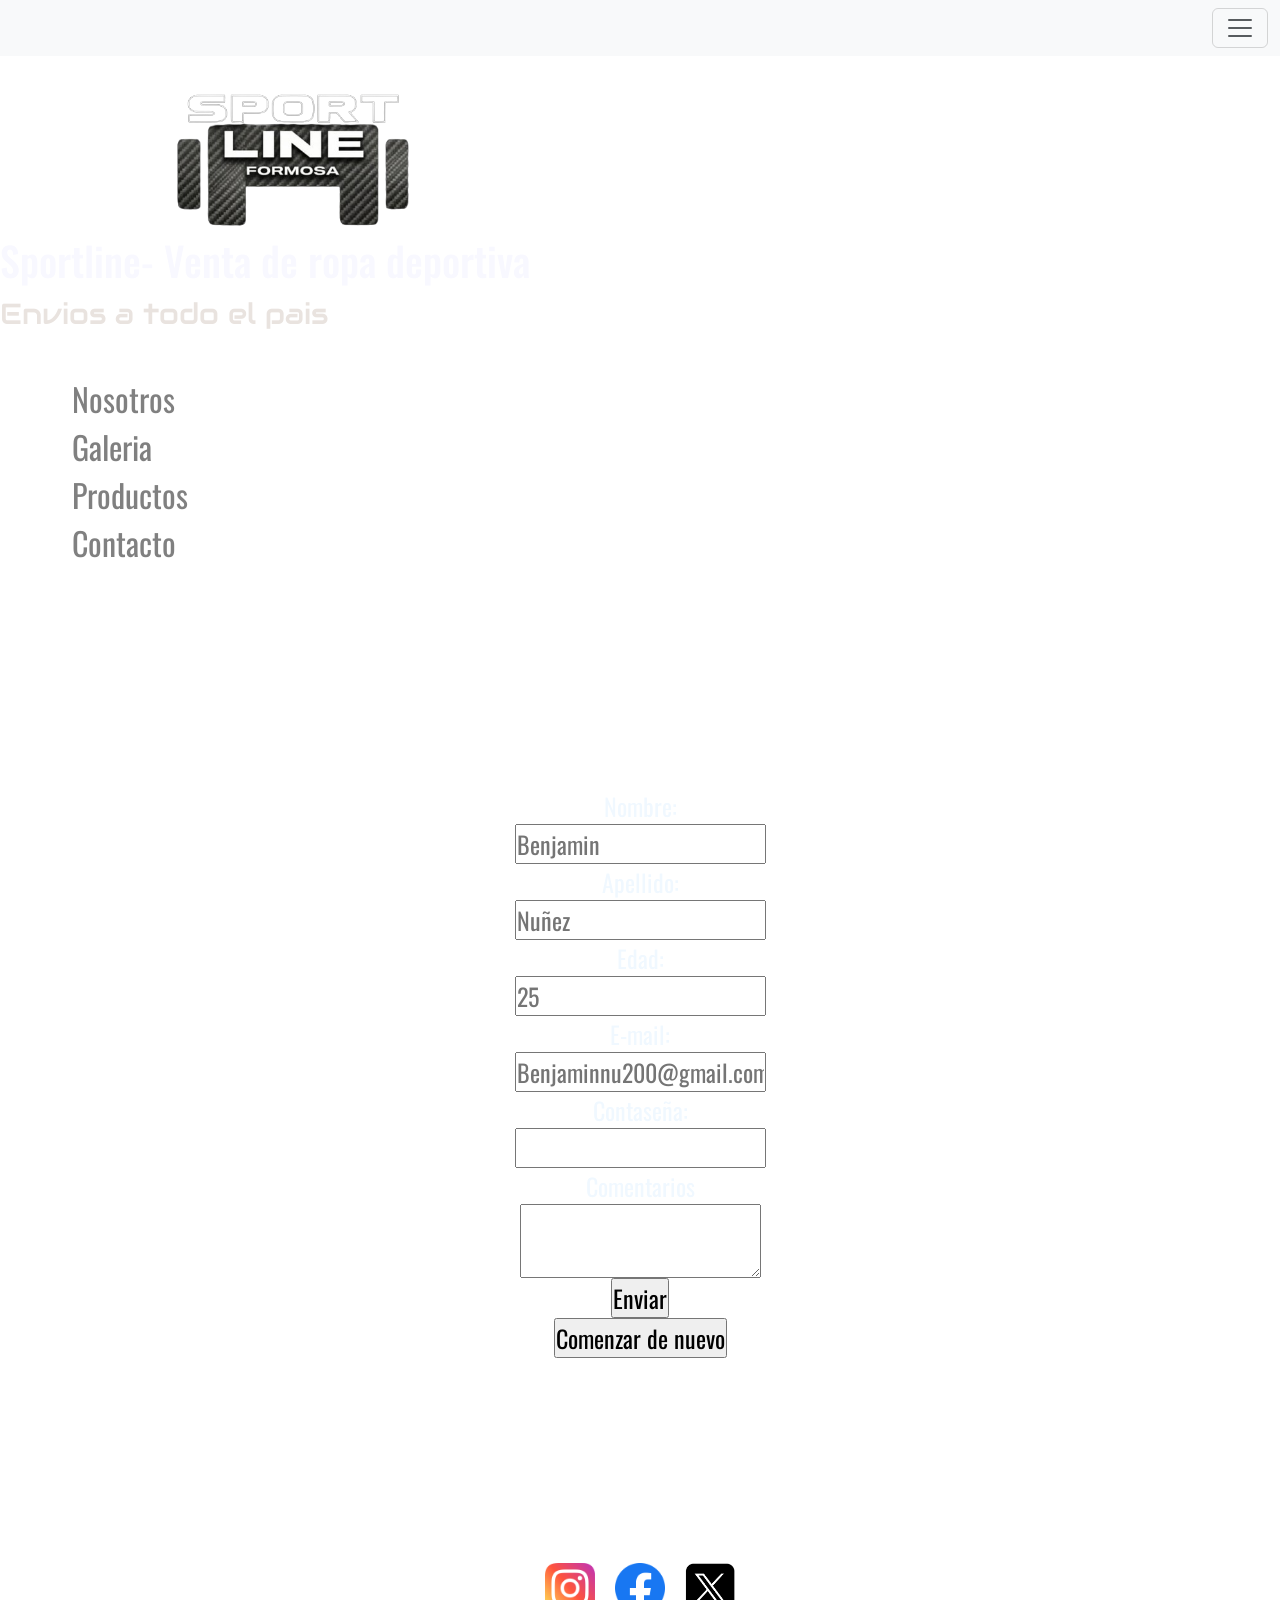
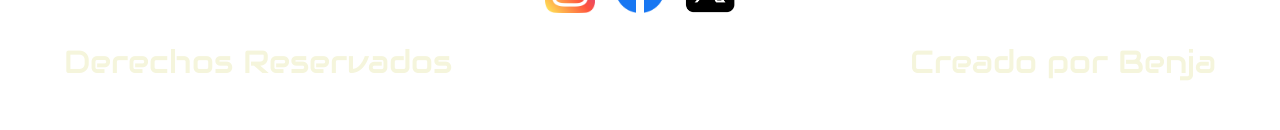
==== pages/contacto.html @ e294b1af "Mi primer commit del proyecto" ====
<!DOCTYPE html>
<html lang="es-ar">
<head>
    <meta charset="UTF-8">
    <meta name="viewport" content="width=device-width, initial-scale=1.0">
    <title> Sportline - Contacto</title>
    <link href="https://cdn.jsdelivr.net/npm/bootstrap@5.3.8/dist/css/bootstrap.min.css" rel="stylesheet"
        integrity="sha384-sRIl4kxILFvY47J16cr9ZwB07vP4J8+LH7qKQnuqkuIAvNWLzeN8tE5YBujZqJLB" crossorigin="anonymous">
    <link rel="stylesheet" href="../styles/styles.css">
</head>
<body>
    <header>
        <nav class="navbar bg-body-tertiary">
            <div class="container-fluid">
                <a class="navbar-brand" href="#"></a>
                <button class="navbar-toggler" type="button" data-bs-toggle="collapse" data-bs-target="#navbarNav"
                    aria-controls="navbarNav" aria-expanded="false" aria-label="Toggle navigation">
                    <span class="navbar-toggler-icon"></span>
                </button>
                <div class="collapse navbar-collapse" id="navbarNav">
                    <ul class="navbar-nav">
                        <li class="nav-item">
                            <a class="nav-link" href="../index.html">Home</a>
                        </li>
                        <li class="nav-item">
                            <a class="nav-link" href="./nosotros.html">Nosotros</a>
                        </li>
                        <li class="nav-item">
                            <a class="nav-link" href="./galeria.html">Galeria</a>
                        </li>
                        <li class="nav-item">
                            <a class="nav-link" href="./productos.html">Productos</a>
                        </li>
                        <li class="nav-item">
                            <a class="nav-link active" aria-current="page" href="./contacto.html">Contacto</a>
                        </li>
                        
                    </ul>
                </div>
            </div>
        </nav>
        <a href="../index.html">
            <img src="../assets/logosport2.png" alt="logo de Sportline" class="logosport">
        </a>
        <h1>Sportline- Venta de ropa deportiva</h1>
        <div>
            <p>Envios a todo el pais</p>
        </div>
        <nav class="menu"> 
            <ul> 
                <li>
                    <a href="./nosotros.html">Nosotros</a>
                </li>
                <li>
                    <a href="./galeria.html">Galeria</a>
                </li>
                <li>
                    <a href="./productos.html">Productos</a>
                </li>
                <li>
                    <a href="./contacto.html">Contacto</a>
                </li>

            </ul>
        </nav>
    </header>
    
    <main class="main-formulario">
        <form action="" class="formulario">
            <label for="name">Nombre:</label>
            <input type="text" id="name" placeholder="Benjamin">
            <label for="surname">Apellido:</label>
            <input type="text" id="surname" placeholder="Nuñez">
            <label for="age">Edad:</label>
            <input type="number" id="age" placeholder="25">
            <label for="mail">E-mail:</label>
            <input type="email" required id="mail" placeholder="Benjaminnu200@gmail.com">
            <label for="pass">Contaseña:</label>
            <input type="password" required id="pass">
            <label for="comments">Comentarios</label>
            <textarea id="comments"></textarea>
            <input type="submit" value="Enviar">
            <input type="reset" value="Comenzar de nuevo">
        </form>
    </main>

    <footer>
        <nav class="redes">
            <ul class="logos">
                <li>
                    <a href="https://www.instagram.com/sportline_fsa/">
                        <img src="../assets/instagram.png"alt="Logo de Instagram" class="logos">
                    </a>
                </li>
                <li>
                    <a href="https://www.facebook.com/">
                        <img src="../assets/facebook.png" alt="logo-facebook" class="logos">
                    </a>
                </li>
                <li>
                    <a href="https://x.com/?lang=es">
                        <img src="../assets/x.png" alt="logox" class="logos">
                    </a>
                </li>
            </ul>
        </nav>
        <div class="contenedor-textos">
            <h2 class="derechos">Derechos Reservados </h2>
            <h2 class="creador">Creado por Benja </h2>  
        </div>
    </footer>
    <script src="https://cdn.jsdelivr.net/npm/bootstrap@5.3.8/dist/js/bootstrap.bundle.min.js"
        integrity="sha384-FKyoEForCGlyvwx9Hj09JcYn3nv7wiPVlz7YYwJrWVcXK/BmnVDxM+D2scQbITxI"
        crossorigin="anonymous"></script>
</body>
</html>
---- styles/styles.css ----
@import url("https://fonts.googleapis.com/css2?family=Oswald:wght@200..700&display=swap");
@import url('https://fonts.googleapis.com/css2?family=Audiowide&display=swap');
* {
    font-family: Oswald;
    margin: 0;
    padding: 0;
    box-sizing: border-box;
}
header h1 {
    color: ghostwhite;
}

div p {
    color: rgb(233, 227, 223);
    font-size: 1.8rem;
    font-family: audiowide;
}
.menu {
    padding: 1rem ;
    margin: 1.5rem;
}
.parrafo {
    color: beige;
    font-size: 2rem;
}

.logosport {
    height:20vh;
    width:auto;
}

.contenedor-productos {
    display: flex;
    flex-direction: row;
    flex-wrap: nowrap;
    align-items:flex-start;
    justify-content: space-around;
    gap: 20px;
    text-align: center;
}
.productos{
    display:flex;
    flex-direction: column;
    color: aliceblue;
    
}
@media (min-width: 480px) and (max-width: 1023px){
.contenedor-productos {
    display: flex;
    flex-direction: column;
    align-items:center;
    justify-content: space-around;
    gap: 20px;
}
}


@media (min-width: 300px) and (max-width: 479px){
.contenedor-productos {
    display: flex;
    flex-direction: column;
    align-items:center;
    justify-content: space-around;
    gap: 20px;
}    

}
    
.productos-boton {
    background-color: aliceblue;
    border: none;
    border-radius: 10px;
    padding: 0.5rem 2rem;
    margin: 2rem;
}
.productos-boton:hover {
    background-color: darkgrey;
    color: aliceblue;
    scale: 1.1;
}
.imagenes {
    width: 40vh;
    height: auto;
    border-radius: 25px;
    font-size: 1.5rem;
    margin: 1rem;
}

ul {
    list-style: none;
    text-decoration: none;
}
a {
    text-decoration: none;
    color: grey;
    font-size: 2rem;
}

footer {
    display: flex;
    flex-direction: column; 
    align-items: center;   
    width: 100%;
    padding: 40px 0;
}


.redes {
    display: flex;
    justify-content: space-around; 
    width: 100%;
}


.logos {
    display: flex;
    flex-direction: row;   
    list-style: none;
    gap: 20px;
    padding: 0;
    margin-bottom: 30px;   
}


img.logos {
    height: 50px;        
    width: auto;
    margin: 0;     
}

.contenedor-textos {
    display: flex;
    justify-content: space-between; 
    width: 90%;                     
}
.whatsapp {
    position: fixed;
    bottom: 30px;
    right: 30px;
    height: 8vh;
    width: auto;
}
body {
    background-image: url(../assets/fondo.png);
    background-position: initial;
    background-repeat: no-repeat;
    background-size: cover;
    background-attachment:fixed ;
}

.derechos {
    
    color: beige;
    font-size: 2rem ;
    font-family: audiowide;
    
}
.creador {
    
    color: beige;
    font-size: 2rem;
    font-family: audiowide;
    
}
.formulario {
    font-size: 1.5rem;
    color: aliceblue;
}

.historia {
    font-size: 2rem;
    color: aliceblue;
    padding: 0.5rem;
    margin: 2rem ;
}
.listos { 
    font-size: 2rem;
    color: aliceblue;
    padding: 0.5rem;
    margin: 2rem ;
}

.link {
    font-size: 2rem;
    color: rgb(70, 5, 131);
    padding: 0.5rem;
    margin: 2rem ;
}
.nosotros {
    display: flex;
    flex-direction: column;
    align-content: center;
    align-items: center ;
}

.benjayagus {
    height: 50vh;
    width: 50vh;
    margin: 100px;
    border-radius: 75px;
}

input:focus{
    background-color: gray;
    color: aliceblue;
}
.formulario {
    display: flex;
    flex-direction: column;
    justify-content: center;
    align-items: center;
    text-align: center;
    width: 100%;
    max-width: 400px;

}
.main-formulario{
    display: flex;
    justify-content: center;
    align-items: center;  
    min-height: 100vh;
    padding: 20px;
}
.active {
    background-color: grey;
    color:aliceblue
}
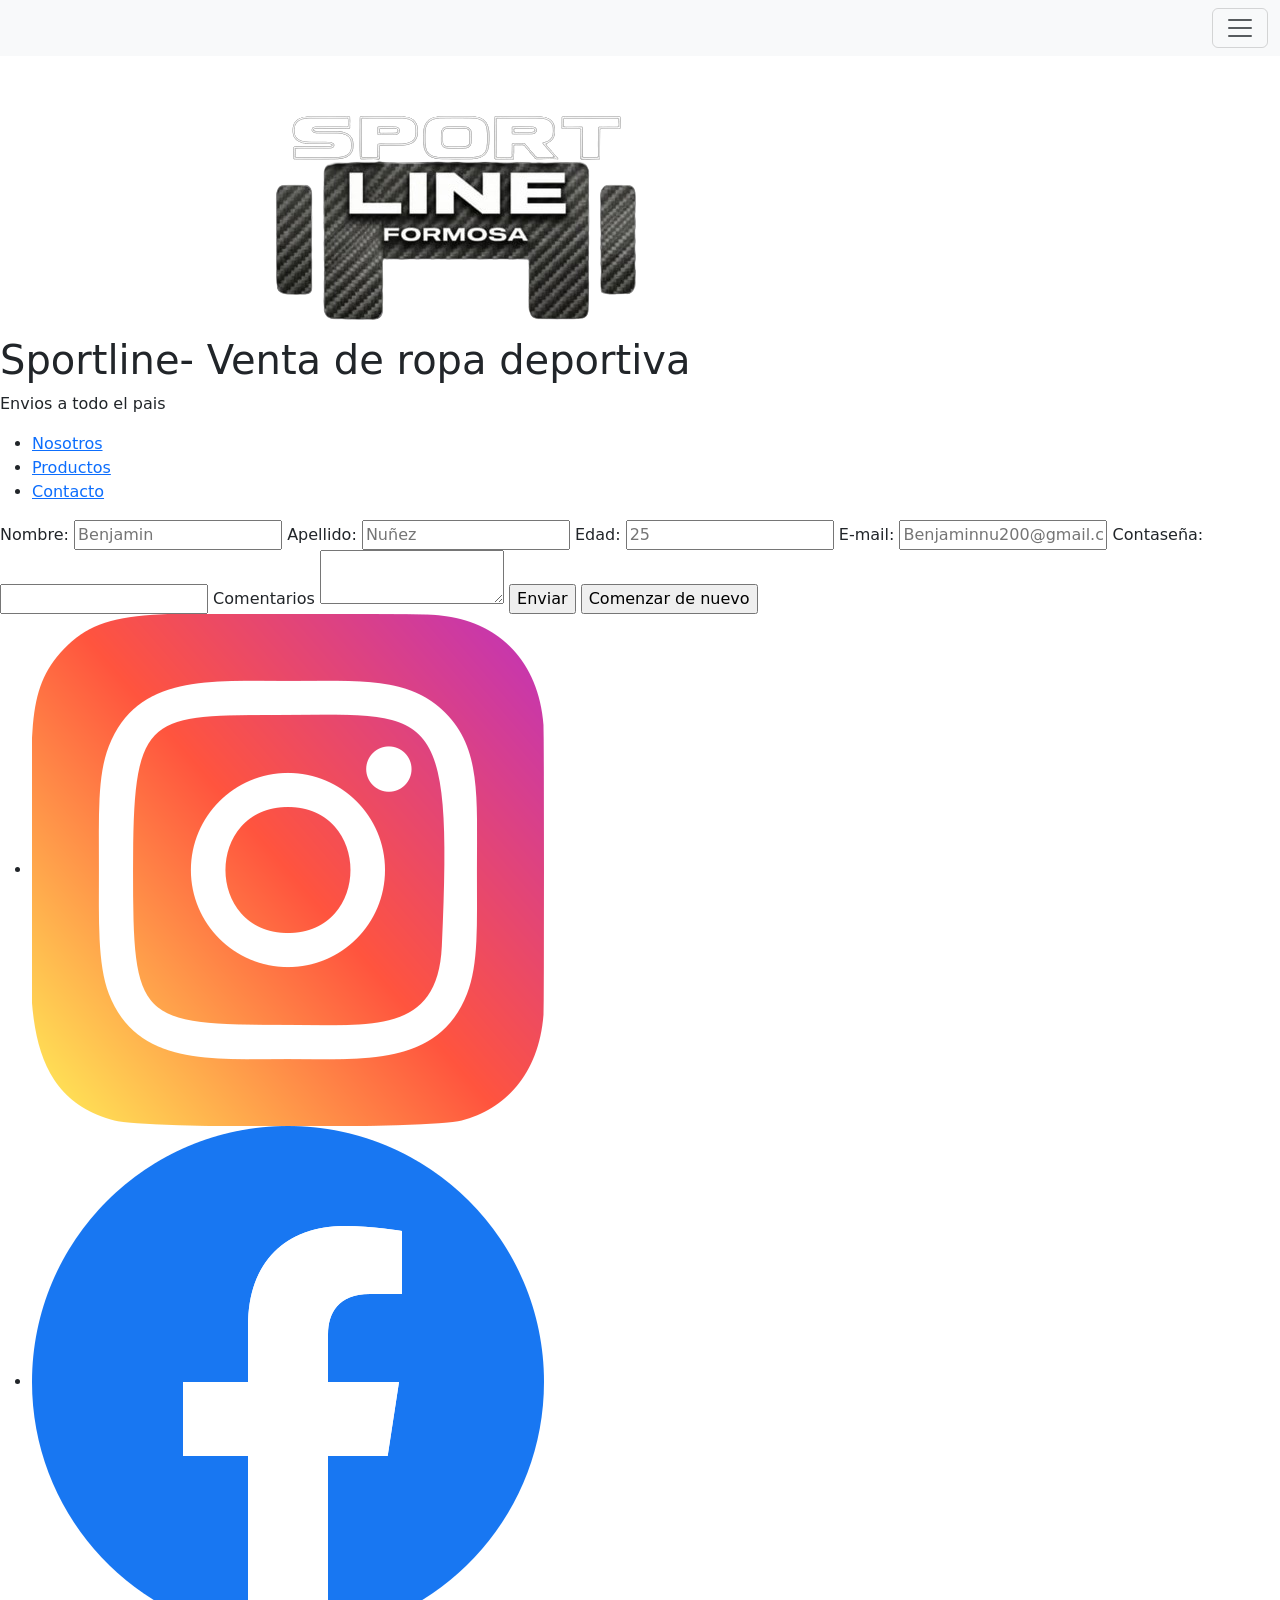
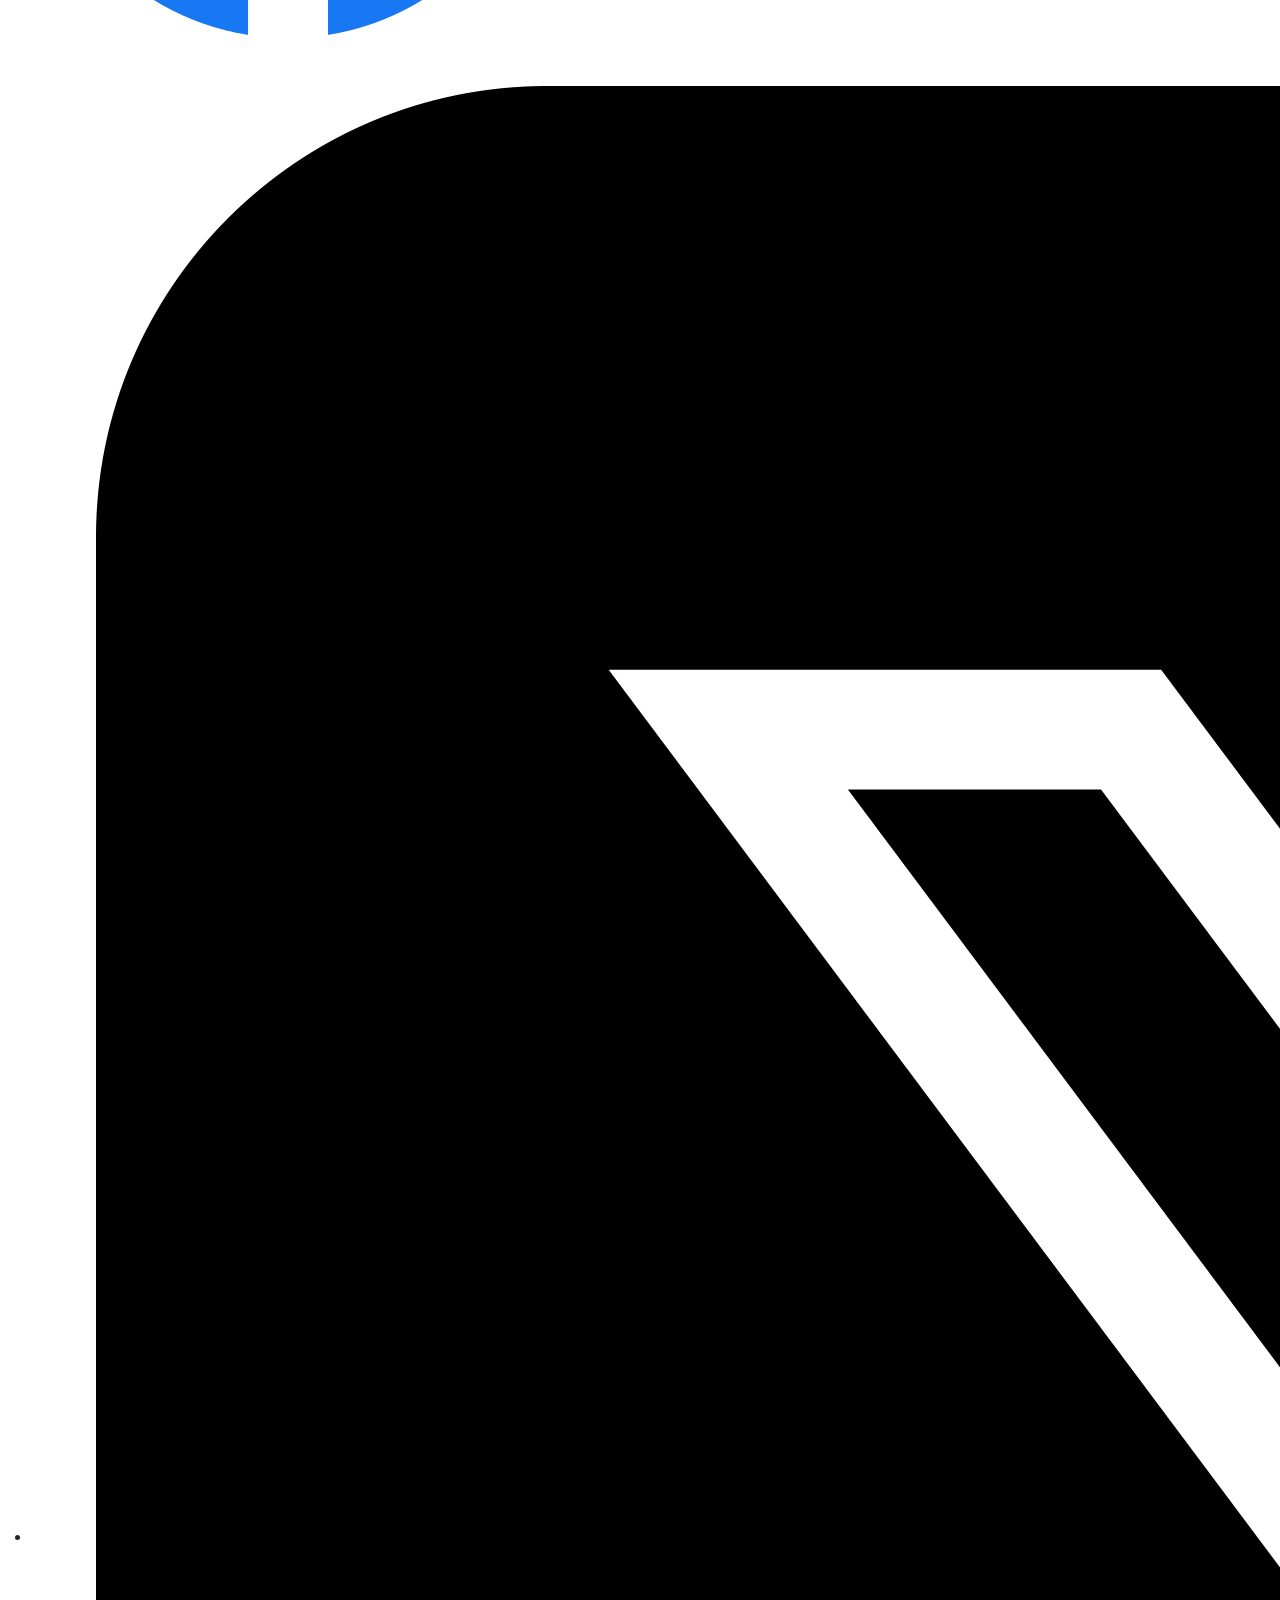
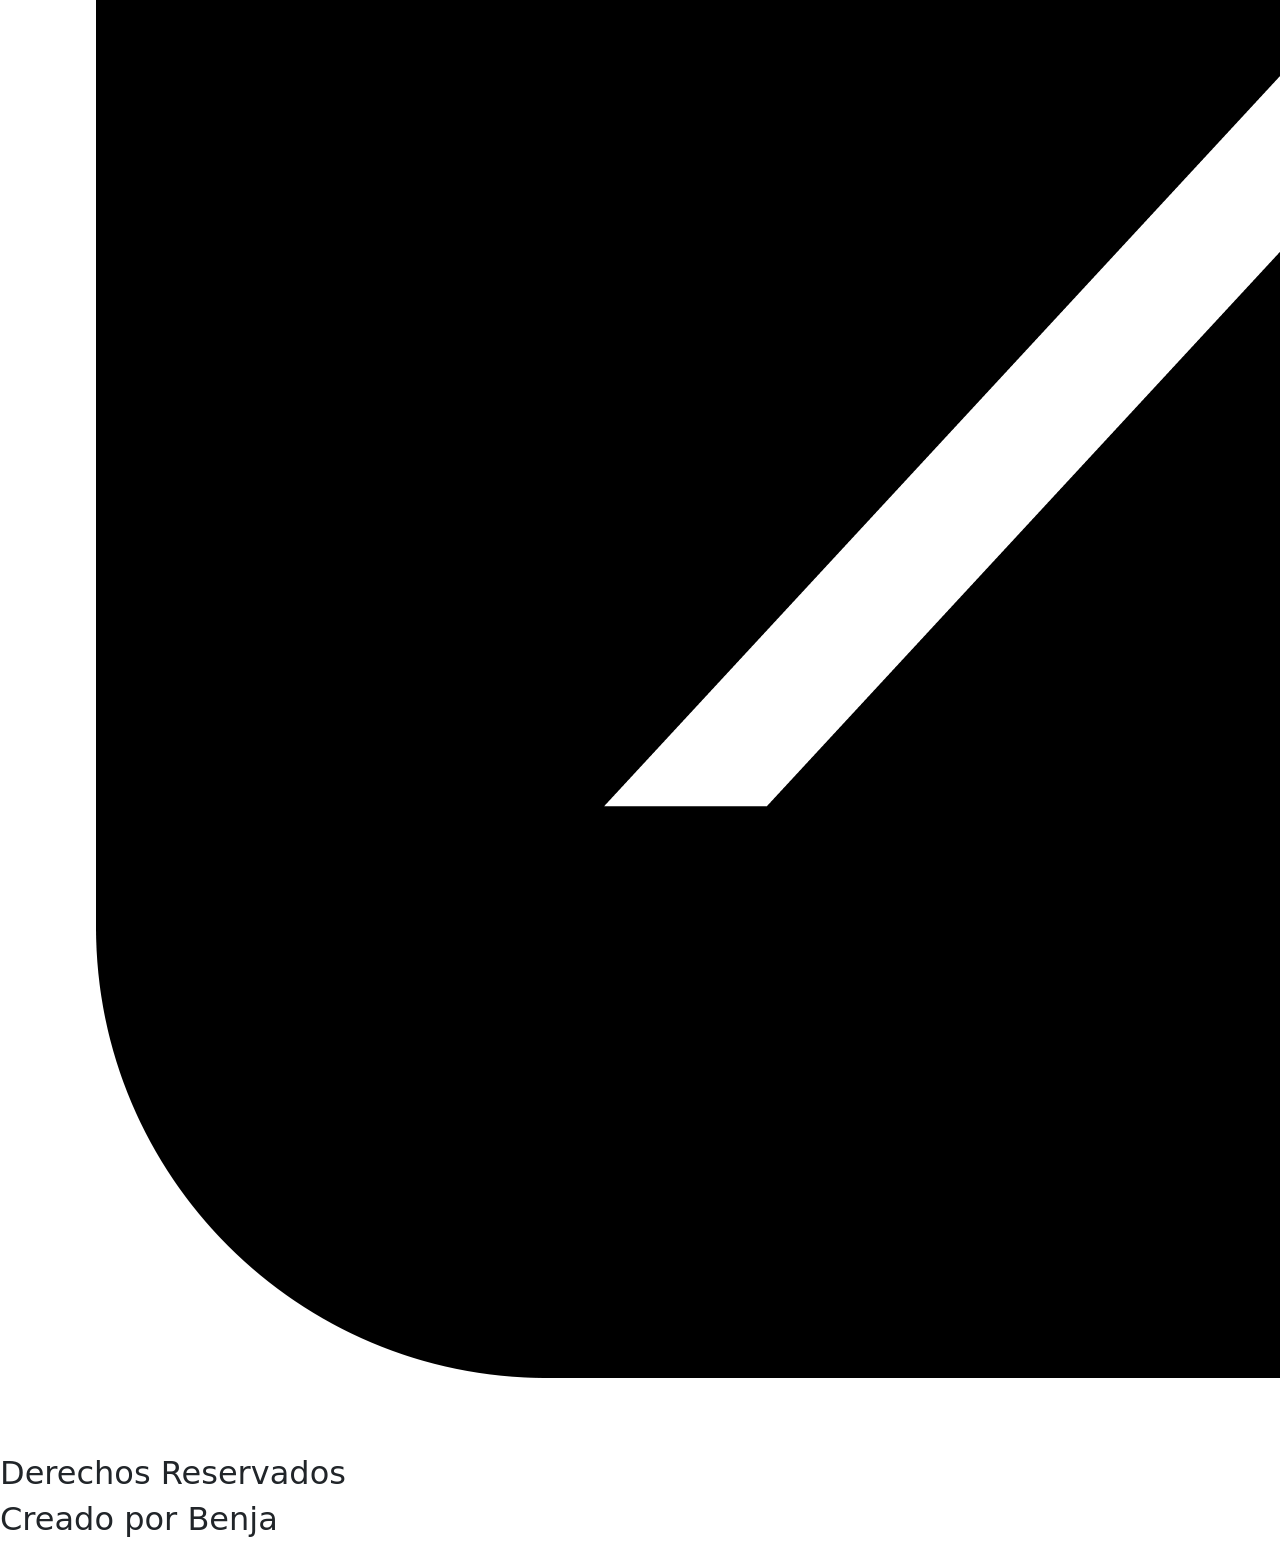
==== commit 1f4815a8: "Cambios en Assets y pages" ====
--- a/pages/contacto.html
+++ b/pages/contacto.html
@@ -26,9 +26,6 @@
                             <a class="nav-link" href="./nosotros.html">Nosotros</a>
                         </li>
                         <li class="nav-item">
-                            <a class="nav-link" href="./galeria.html">Galeria</a>
-                        </li>
-                        <li class="nav-item">
                             <a class="nav-link" href="./productos.html">Productos</a>
                         </li>
                         <li class="nav-item">
@@ -50,9 +47,6 @@
             <ul> 
                 <li>
                     <a href="./nosotros.html">Nosotros</a>
-                </li>
-                <li>
-                    <a href="./galeria.html">Galeria</a>
                 </li>
                 <li>
                     <a href="./productos.html">Productos</a>
--- a/styles/styles.css
+++ b/styles/styles.css
@@ -1,227 +1,3 @@
-@import url("https://fonts.googleapis.com/css2?family=Oswald:wght@200..700&display=swap");
-@import url('https://fonts.googleapis.com/css2?family=Audiowide&display=swap');
-* {
-    font-family: Oswald;
-    margin: 0;
-    padding: 0;
-    box-sizing: border-box;
-}
-header h1 {
-    color: ghostwhite;
-}
-
-div p {
-    color: rgb(233, 227, 223);
-    font-size: 1.8rem;
-    font-family: audiowide;
-}
-.menu {
-    padding: 1rem ;
-    margin: 1.5rem;
-}
-.parrafo {
-    color: beige;
-    font-size: 2rem;
-}
-
-.logosport {
-    height:20vh;
-    width:auto;
-}
-
-.contenedor-productos {
-    display: flex;
-    flex-direction: row;
-    flex-wrap: nowrap;
-    align-items:flex-start;
-    justify-content: space-around;
-    gap: 20px;
-    text-align: center;
-}
-.productos{
-    display:flex;
-    flex-direction: column;
-    color: aliceblue;
-    
-}
-@media (min-width: 480px) and (max-width: 1023px){
-.contenedor-productos {
-    display: flex;
-    flex-direction: column;
-    align-items:center;
-    justify-content: space-around;
-    gap: 20px;
-}
-}
 
 
-@media (min-width: 300px) and (max-width: 479px){
-.contenedor-productos {
-    display: flex;
-    flex-direction: column;
-    align-items:center;
-    justify-content: space-around;
-    gap: 20px;
-}    
-
-}
-    
-.productos-boton {
-    background-color: aliceblue;
-    border: none;
-    border-radius: 10px;
-    padding: 0.5rem 2rem;
-    margin: 2rem;
-}
-.productos-boton:hover {
-    background-color: darkgrey;
-    color: aliceblue;
-    scale: 1.1;
-}
-.imagenes {
-    width: 40vh;
-    height: auto;
-    border-radius: 25px;
-    font-size: 1.5rem;
-    margin: 1rem;
-}
-
-ul {
-    list-style: none;
-    text-decoration: none;
-}
-a {
-    text-decoration: none;
-    color: grey;
-    font-size: 2rem;
-}
-
-footer {
-    display: flex;
-    flex-direction: column; 
-    align-items: center;   
-    width: 100%;
-    padding: 40px 0;
-}
-
-
-.redes {
-    display: flex;
-    justify-content: space-around; 
-    width: 100%;
-}
-
-
-.logos {
-    display: flex;
-    flex-direction: row;   
-    list-style: none;
-    gap: 20px;
-    padding: 0;
-    margin-bottom: 30px;   
-}
-
-
-img.logos {
-    height: 50px;        
-    width: auto;
-    margin: 0;     
-}
-
-.contenedor-textos {
-    display: flex;
-    justify-content: space-between; 
-    width: 90%;                     
-}
-.whatsapp {
-    position: fixed;
-    bottom: 30px;
-    right: 30px;
-    height: 8vh;
-    width: auto;
-}
-body {
-    background-image: url(../assets/fondo.png);
-    background-position: initial;
-    background-repeat: no-repeat;
-    background-size: cover;
-    background-attachment:fixed ;
-}
-
-.derechos {
-    
-    color: beige;
-    font-size: 2rem ;
-    font-family: audiowide;
-    
-}
-.creador {
-    
-    color: beige;
-    font-size: 2rem;
-    font-family: audiowide;
-    
-}
-.formulario {
-    font-size: 1.5rem;
-    color: aliceblue;
-}
-
-.historia {
-    font-size: 2rem;
-    color: aliceblue;
-    padding: 0.5rem;
-    margin: 2rem ;
-}
-.listos { 
-    font-size: 2rem;
-    color: aliceblue;
-    padding: 0.5rem;
-    margin: 2rem ;
-}
-
-.link {
-    font-size: 2rem;
-    color: rgb(70, 5, 131);
-    padding: 0.5rem;
-    margin: 2rem ;
-}
-.nosotros {
-    display: flex;
-    flex-direction: column;
-    align-content: center;
-    align-items: center ;
-}
-
-.benjayagus {
-    height: 50vh;
-    width: 50vh;
-    margin: 100px;
-    border-radius: 75px;
-}
-
-input:focus{
-    background-color: gray;
-    color: aliceblue;
-}
-.formulario {
-    display: flex;
-    flex-direction: column;
-    justify-content: center;
-    align-items: center;
-    text-align: center;
-    width: 100%;
-    max-width: 400px;
-
-}
-.main-formulario{
-    display: flex;
-    justify-content: center;
-    align-items: center;  
-    min-height: 100vh;
-    padding: 20px;
-}
-.active {
-    background-color: grey;
-    color:aliceblue
-}+/*# sourceMappingURL=styles.css.map */
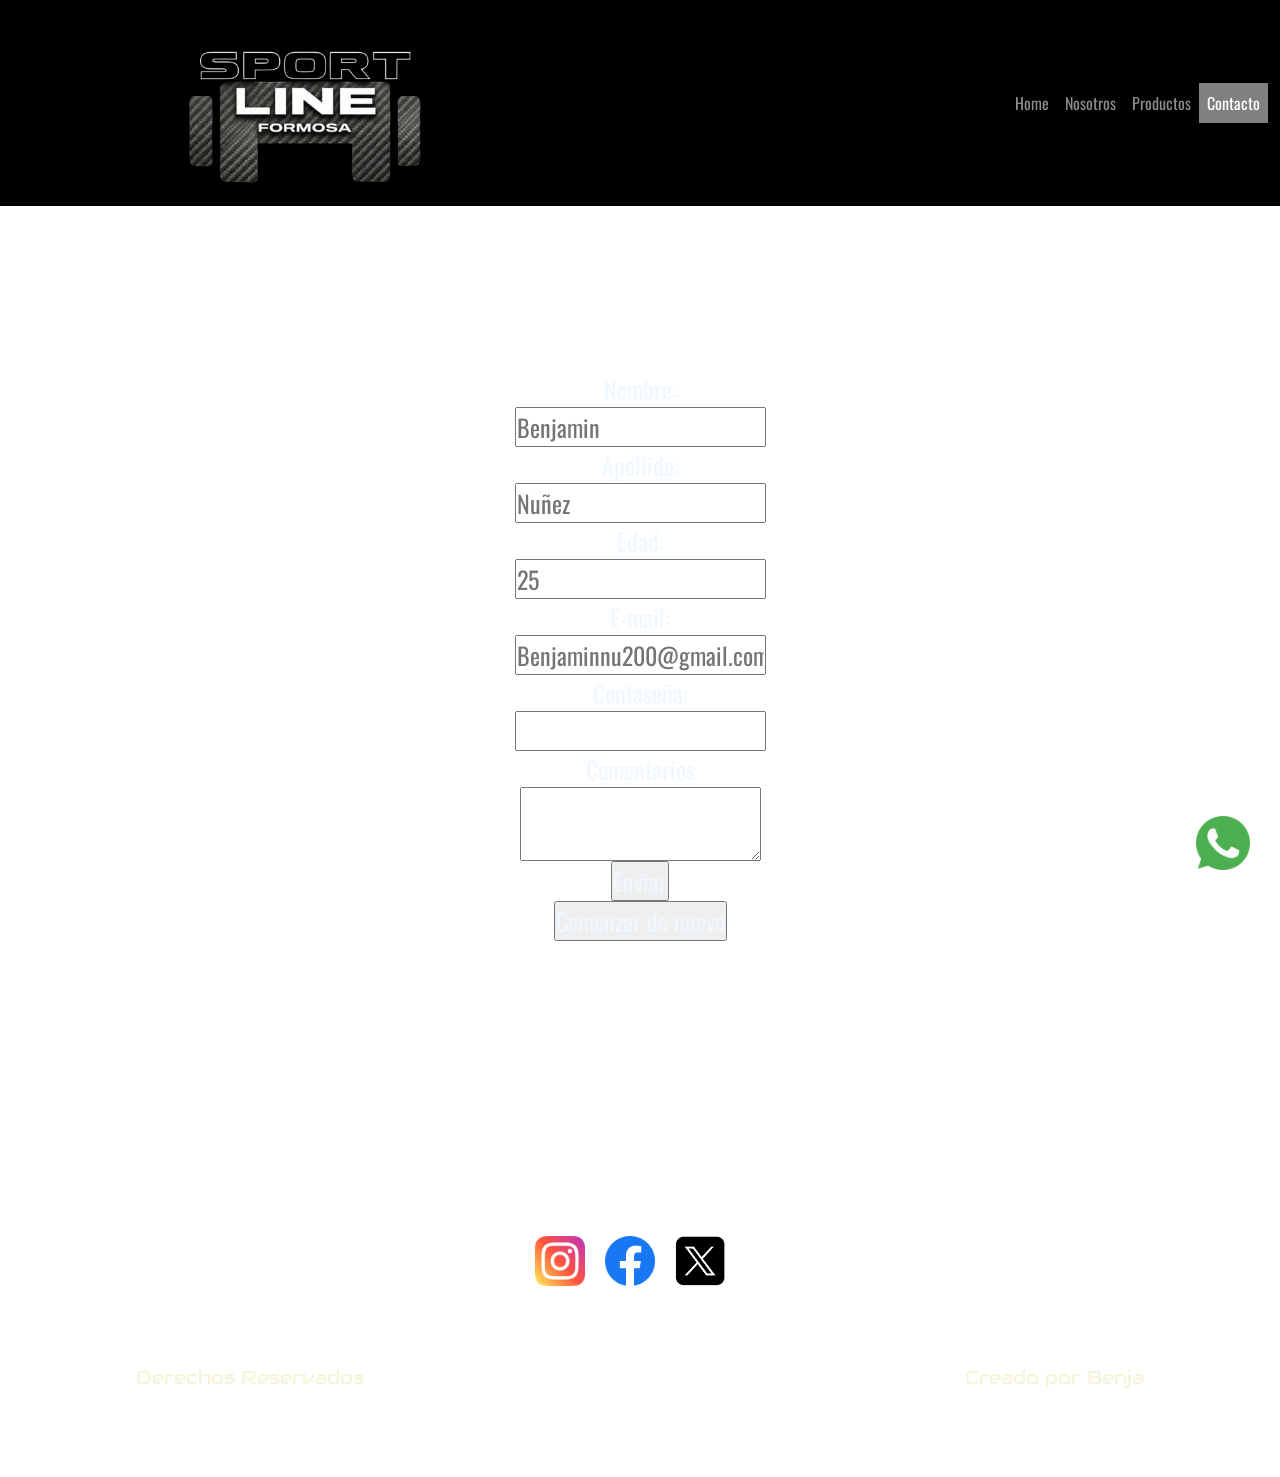
==== commit e71014ba: "Cambios con Saas" ====
--- a/pages/contacto.html
+++ b/pages/contacto.html
@@ -1,5 +1,6 @@
 <!DOCTYPE html>
 <html lang="es-ar">
+
 <head>
     <meta charset="UTF-8">
     <meta name="viewport" content="width=device-width, initial-scale=1.0">
@@ -8,16 +9,19 @@
         integrity="sha384-sRIl4kxILFvY47J16cr9ZwB07vP4J8+LH7qKQnuqkuIAvNWLzeN8tE5YBujZqJLB" crossorigin="anonymous">
     <link rel="stylesheet" href="../styles/styles.css">
 </head>
+
 <body>
-    <header>
-        <nav class="navbar bg-body-tertiary">
+    <header class="header">
+        <nav class="navbar navbar-expand-lg bg-black sticky-top" data-bs-theme="dark">
             <div class="container-fluid">
-                <a class="navbar-brand" href="#"></a>
+                <a class="navbar-brand" href="#">
+                    <img src="../assets/logosport2.png" alt="Logosport2" class="logoNav">
+                </a>
                 <button class="navbar-toggler" type="button" data-bs-toggle="collapse" data-bs-target="#navbarNav"
                     aria-controls="navbarNav" aria-expanded="false" aria-label="Toggle navigation">
                     <span class="navbar-toggler-icon"></span>
                 </button>
-                <div class="collapse navbar-collapse" id="navbarNav">
+                <div class="collapse navbar-collapse justify-content-end" id="navbarNav">
                     <ul class="navbar-nav">
                         <li class="nav-item">
                             <a class="nav-link" href="../index.html">Home</a>
@@ -31,34 +35,14 @@
                         <li class="nav-item">
                             <a class="nav-link active" aria-current="page" href="./contacto.html">Contacto</a>
                         </li>
-                        
+
                     </ul>
                 </div>
             </div>
         </nav>
-        <a href="../index.html">
-            <img src="../assets/logosport2.png" alt="logo de Sportline" class="logosport">
-        </a>
-        <h1>Sportline- Venta de ropa deportiva</h1>
-        <div>
-            <p>Envios a todo el pais</p>
-        </div>
-        <nav class="menu"> 
-            <ul> 
-                <li>
-                    <a href="./nosotros.html">Nosotros</a>
-                </li>
-                <li>
-                    <a href="./productos.html">Productos</a>
-                </li>
-                <li>
-                    <a href="./contacto.html">Contacto</a>
-                </li>
+        
+    </header>
 
-            </ul>
-        </nav>
-    </header>
-    
     <main class="main-formulario">
         <form action="" class="formulario">
             <label for="name">Nombre:</label>
@@ -78,33 +62,41 @@
         </form>
     </main>
 
-    <footer>
-        <nav class="redes">
-            <ul class="logos">
-                <li>
-                    <a href="https://www.instagram.com/sportline_fsa/">
-                        <img src="../assets/instagram.png"alt="Logo de Instagram" class="logos">
-                    </a>
-                </li>
-                <li>
-                    <a href="https://www.facebook.com/">
-                        <img src="../assets/facebook.png" alt="logo-facebook" class="logos">
-                    </a>
-                </li>
-                <li>
-                    <a href="https://x.com/?lang=es">
-                        <img src="../assets/x.png" alt="logox" class="logos">
-                    </a>
-                </li>
-            </ul>
-        </nav>
-        <div class="contenedor-textos">
-            <h2 class="derechos">Derechos Reservados </h2>
-            <h2 class="creador">Creado por Benja </h2>  
-        </div>
-    </footer>
-    <script src="https://cdn.jsdelivr.net/npm/bootstrap@5.3.8/dist/js/bootstrap.bundle.min.js"
-        integrity="sha384-FKyoEForCGlyvwx9Hj09JcYn3nv7wiPVlz7YYwJrWVcXK/BmnVDxM+D2scQbITxI"
-        crossorigin="anonymous"></script>
+    <footer class="footer">
+        <footer class="footer">
+            <nav class="redes">
+                <ul class="logos">
+                    <li class="rs">
+                        <a href="https://www.instagram.com/sportline_fsa/">
+                            <img src="../assets/instagram.png" alt="Logo de Instagram" class="logos">
+                        </a>
+                    </li>
+                    <li>
+                        <a href="https://www.facebook.com/">
+                            <img src="../assets/facebook.png" alt="logo-facebook" class="logos">
+                        </a>
+                    </li>
+                    <li>
+                        <a href="https://x.com/?lang=es">
+                            <img src="../assets/x.png" alt="logox" class="logos">
+                        </a>
+                    </li>
+                    <li>
+                        <a href="https://api.whatsapp.com/send?
+                phone=543704590253">
+                            <img src="../assets/whatsapp.png" class="whatsapp" alt="logo de whatsapp">
+                        </a>
+                    </li>
+                </ul>
+            </nav>
+            <div class="contenedor-textos">
+                <h2 class="derechos">Derechos Reservados </h2>
+                <h2 class="creador">Creado por Benja </h2>
+            </div>
+        </footer>
+        <script src="https://cdn.jsdelivr.net/npm/bootstrap@5.3.8/dist/js/bootstrap.bundle.min.js"
+            integrity="sha384-FKyoEForCGlyvwx9Hj09JcYn3nv7wiPVlz7YYwJrWVcXK/BmnVDxM+D2scQbITxI"
+            crossorigin="anonymous"></script>
 </body>
+
 </html>
--- a/styles/styles.css
+++ b/styles/styles.css
@@ -1,3 +1,329 @@
-
+@import url("https://fonts.googleapis.com/css2?family=Oswald:wght@200..700&display=swap");
+@import url("https://fonts.googleapis.com/css2?family=Audiowide&display=swap");
+* {
+  margin: 0;
+  padding: 0;
+  box-sizing: border-box;
+  font-family: Oswald;
+  color: aliceblue;
+}
+
+body {
+  background-image: url(../assets/fondo.png);
+  background-position: initial;
+  background-repeat: no-repeat;
+  background-size: cover;
+  background-attachment: fixed;
+}
+
+.active {
+  background-color: grey;
+  color: aliceblue;
+}
+
+.footer {
+  display: flex;
+  flex-direction: column;
+  flex-wrap: nowrap;
+  justify-content: center;
+  align-items: center;
+  gap: 50px;
+  width: 100%;
+  padding: 40px;
+}
+.footer .redes {
+  display: flex;
+  justify-content: space-around;
+  width: 100%;
+  margin-top: 50px;
+}
+.footer .redes .logos {
+  display: flex;
+  flex-direction: row;
+  list-style: none;
+  gap: 20px;
+  padding: 0;
+  margin-bottom: 30px;
+}
+.footer .redes .rs {
+  list-style: none;
+  text-decoration: none;
+}
+.footer .redes img.logos {
+  height: 50px;
+  width: auto;
+  margin: 0;
+}
+.footer .redes img.whatsapp {
+  position: fixed;
+  bottom: 30px;
+  right: 30px;
+  height: 6vh;
+  width: auto;
+}
+.footer .contenedor-textos {
+  display: flex;
+  justify-content: space-between;
+  width: 90%;
+}
+.footer .contenedor-textos .derechos {
+  color: beige;
+  font-size: 1.2rem;
+  font-family: Audiowide;
+}
+.footer .contenedor-textos .creador {
+  color: beige;
+  font-size: 1.2rem;
+  font-family: Audiowide;
+}
+@media (min-width: 561px) and (max-width: 968px) {
+  .footer .redes {
+    width: 100%;
+    height: auto;
+  }
+}
+@media (min-width: 300px) and (max-width: 560px) {
+  .footer .contenedor-textos {
+    display: flex;
+    flex-direction: column;
+    flex-wrap: nowrap;
+    justify-content: center;
+    align-items: space-between;
+    gap: 15px;
+    width: 100%;
+    font-size: 0.9rem;
+  }
+}
+
+.header .navbar {
+  width: 100%;
+}
+.header .navbar .container-fluid .navbar-brand img.logoNav {
+  width: auto;
+  height: 20vh;
+}
+@media (min-width: 561px) and (max-width: 968px) {
+  .header {
+    height: auto;
+    width: 100%;
+  }
+  .header h1 {
+    font-size: 20px;
+  }
+  .header .navbar .container-fluid .navbar-brand img.logoNav {
+    width: auto;
+    height: 10vh;
+  }
+}
+@media (min-width: 300px) and (max-width: 560px) {
+  .header {
+    height: auto;
+    width: 100%;
+  }
+  .header h1 {
+    font-size: 15px;
+    display: flex;
+    align-items: center;
+    justify-content: center;
+    align-items: center;
+  }
+  .header .navbar .container-fluid .navbar-brand img.logoNav {
+    width: auto;
+    height: 10vh;
+  }
+}
+
+.banner {
+  width: 100%;
+  display: grid;
+  grid-template-columns: repeat(4, 1fr);
+  grid-template-rows: auto auto;
+  gap: 0;
+  width: 100%;
+  height: auto;
+  margin-top: 4rem;
+  grid-template-areas: "text1 text1 imgA imgB" "text2 text2 imgC imgD";
+}
+.banner .item.a {
+  grid-area: imgA;
+}
+.banner .item.b {
+  grid-area: imgB;
+}
+.banner .item.c {
+  grid-area: imgC;
+}
+.banner .item.d {
+  grid-area: imgD;
+}
+.banner .item.e {
+  display: flex;
+  flex-direction: row;
+  flex-wrap: nowrap;
+  justify-content: center;
+  align-items: center;
+  gap: 0;
+  grid-area: text1;
+  color: #80ff00;
+  text-align: center;
+  padding: 20px;
+  z-index: 10;
+}
+.banner .item.f {
+  grid-area: text2;
+  display: flex;
+  flex-direction: column;
+  flex-wrap: nowrap;
+  justify-content: center;
+  align-items: center;
+  gap: 0;
+  color: #80ff00;
+  text-align: center;
+  z-index: 10;
+}
+.banner .item.f .productos-boton {
+  background-color: aliceblue;
+  color: black;
+  border: none;
+  border-radius: 10px;
+  padding: 0.5rem 2rem;
+  margin: 2rem;
+}
+.banner .img-banner {
+  height: 100%;
+  width: 100%;
+  border-radius: 5px;
+  object-fit: cover;
+}
+
+.main-formulario {
+  display: flex;
+  flex-direction: column;
+  flex-wrap: nowrap;
+  justify-content: center;
+  align-items: center;
+  gap: 0;
+  min-height: 100vh;
+  padding: 20px;
+}
+.main-formulario .formulario {
+  display: flex;
+  flex-direction: column;
+  flex-wrap: nowrap;
+  justify-content: center;
+  align-items: center;
+  gap: 0;
+  text-align: center;
+  width: 100%;
+  max-width: 400px;
+  font-size: 1.5rem;
+  color: aliceblue;
+}
+.main-formulario .formulario input:focus {
+  background-color: gray;
+  color: aliceblue;
+}
+
+.footer {
+  display: flex;
+  flex-direction: column;
+  flex-wrap: nowrap;
+  justify-content: center;
+  align-items: center;
+  gap: 50px;
+  width: 100%;
+  padding: 40px;
+}
+.footer .redes {
+  display: flex;
+  justify-content: space-around;
+  width: 100%;
+  margin-top: 50px;
+}
+.footer .redes .logos {
+  display: flex;
+  flex-direction: row;
+  list-style: none;
+  gap: 20px;
+  padding: 0;
+  margin-bottom: 30px;
+}
+.footer .redes .rs {
+  list-style: none;
+  text-decoration: none;
+}
+.footer .redes img.logos {
+  height: 50px;
+  width: auto;
+  margin: 0;
+}
+.footer .redes img.whatsapp {
+  position: fixed;
+  bottom: 30px;
+  right: 30px;
+  height: 6vh;
+  width: auto;
+}
+.footer .contenedor-textos {
+  display: flex;
+  justify-content: space-between;
+  width: 90%;
+}
+.footer .contenedor-textos .derechos {
+  color: beige;
+  font-size: 1.2rem;
+  font-family: Audiowide;
+}
+.footer .contenedor-textos .creador {
+  color: beige;
+  font-size: 1.2rem;
+  font-family: Audiowide;
+}
+@media (min-width: 561px) and (max-width: 968px) {
+  .footer .redes {
+    width: 100%;
+    height: auto;
+  }
+}
+@media (min-width: 300px) and (max-width: 560px) {
+  .footer .contenedor-textos {
+    display: flex;
+    flex-direction: column;
+    flex-wrap: nowrap;
+    justify-content: center;
+    align-items: center;
+    gap: 15px;
+    width: 100%;
+    font-size: 0.9rem;
+  }
+}
+
+.nosotros {
+  display: flex;
+  flex-direction: column;
+  flex-wrap: nowrap;
+  justify-content: center;
+  align-items: center;
+  gap: 0;
+  align-content: center;
+}
+.nosotros p.historia {
+  font-size: 2rem;
+  color: aliceblue;
+  padding: 0.5rem;
+  margin: 2rem;
+}
+.nosotros img.benjayagus {
+  height: 50vh;
+  width: 50vh;
+  margin: 100px;
+  border-radius: 75px;
+}
+.nosotros .link {
+  font-size: 2rem;
+  color: rgb(70, 5, 131);
+  padding: 0.5rem;
+  margin: 2rem;
+}
 
 /*# sourceMappingURL=styles.css.map */
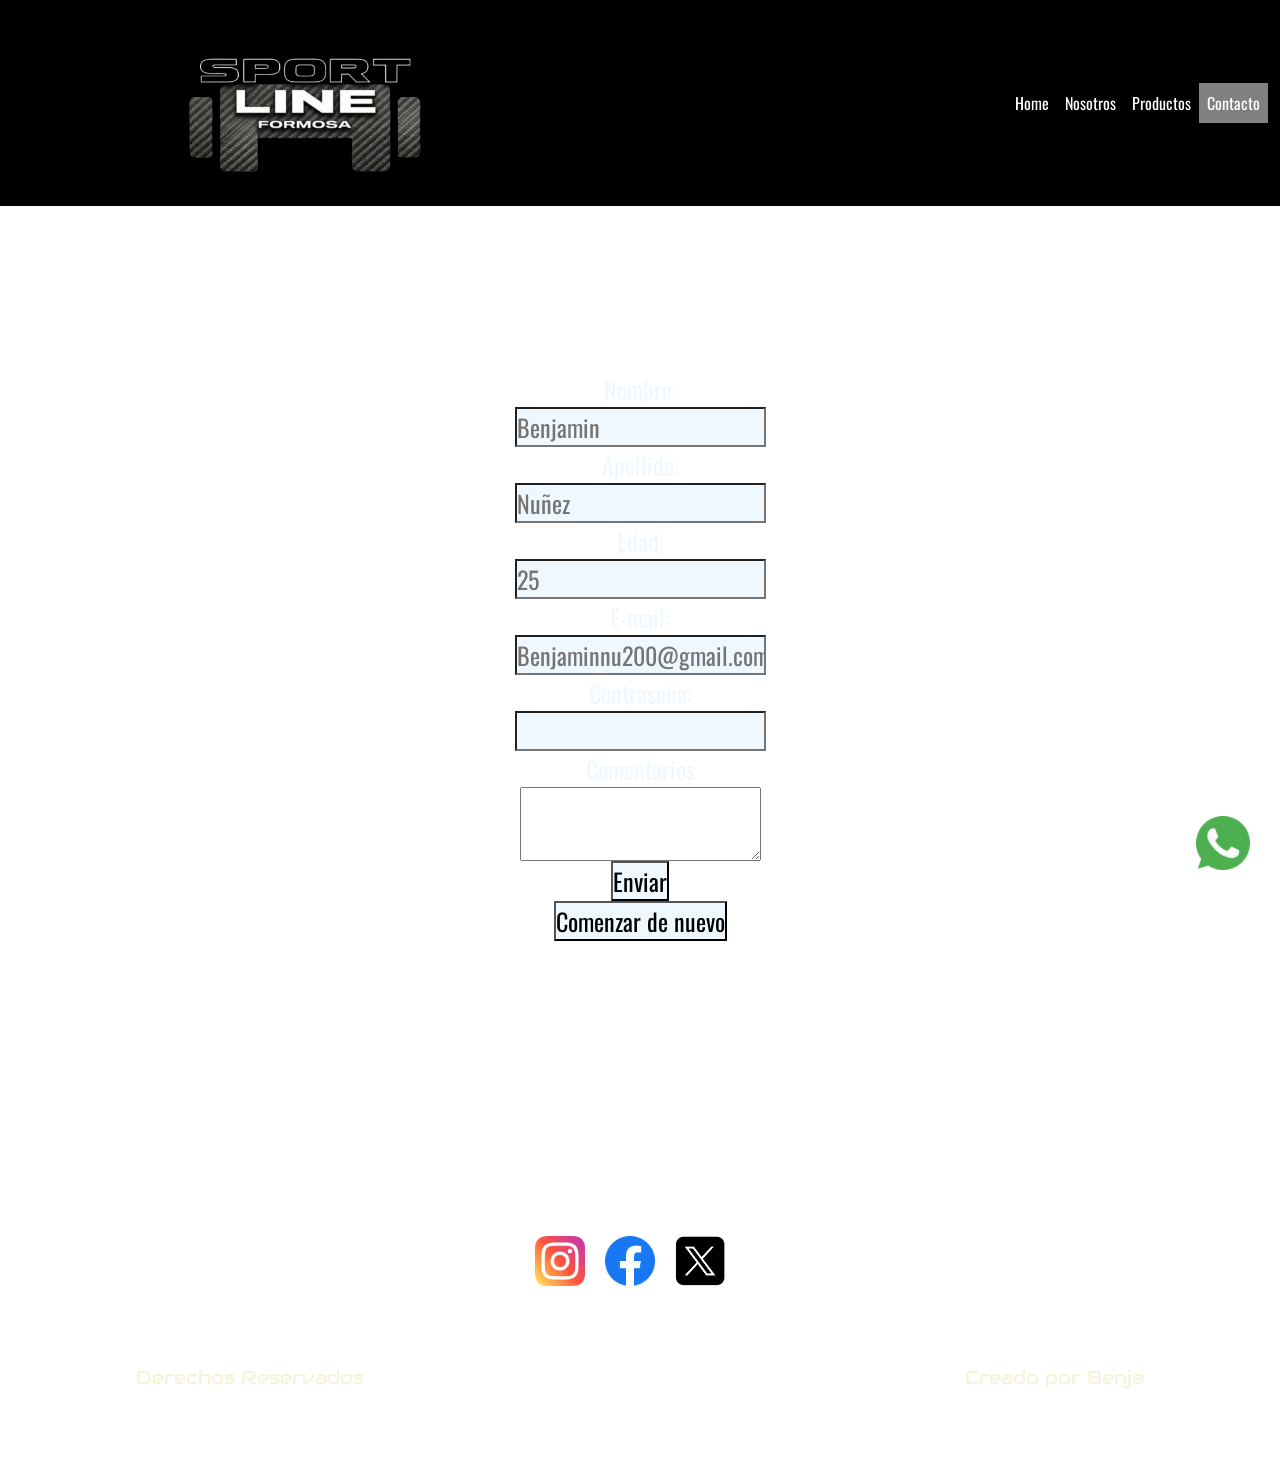
==== commit d8cb1ad4: "Nuevos cambios en Sass" ====
--- a/pages/contacto.html
+++ b/pages/contacto.html
@@ -14,7 +14,7 @@
     <header class="header">
         <nav class="navbar navbar-expand-lg bg-black sticky-top" data-bs-theme="dark">
             <div class="container-fluid">
-                <a class="navbar-brand" href="#">
+                <a class="navbar-brand" href="../index.html">
                     <img src="../assets/logosport2.png" alt="Logosport2" class="logoNav">
                 </a>
                 <button class="navbar-toggler" type="button" data-bs-toggle="collapse" data-bs-target="#navbarNav"
@@ -24,16 +24,16 @@
                 <div class="collapse navbar-collapse justify-content-end" id="navbarNav">
                     <ul class="navbar-nav">
                         <li class="nav-item">
-                            <a class="nav-link" href="../index.html">Home</a>
+                            <a class="nav-link text-white" href="../index.html">Home</a>
                         </li>
                         <li class="nav-item">
-                            <a class="nav-link" href="./nosotros.html">Nosotros</a>
+                            <a class="nav-link text-white" href="./nosotros.html">Nosotros</a>
                         </li>
                         <li class="nav-item">
-                            <a class="nav-link" href="./productos.html">Productos</a>
+                            <a class="nav-link text-white" href="./productos.html">Productos</a>
                         </li>
                         <li class="nav-item">
-                            <a class="nav-link active" aria-current="page" href="./contacto.html">Contacto</a>
+                            <a class="nav-link text-white active" aria-current="page" href="./contacto.html">Contacto</a>
                         </li>
 
                     </ul>
@@ -53,7 +53,7 @@
             <input type="number" id="age" placeholder="25">
             <label for="mail">E-mail:</label>
             <input type="email" required id="mail" placeholder="Benjaminnu200@gmail.com">
-            <label for="pass">Contaseña:</label>
+            <label for="pass">Contraseña:</label>
             <input type="password" required id="pass">
             <label for="comments">Comentarios</label>
             <textarea id="comments"></textarea>
--- a/styles/styles.css
+++ b/styles/styles.css
@@ -101,6 +101,11 @@
 .header .navbar .container-fluid .navbar-brand img.logoNav {
   width: auto;
   height: 20vh;
+  transform: rotateX(20deg) rotateX(10deg);
+  transition: 0.5s;
+}
+.header .navbar .container-fluid .navbar-brand img.logoNav:hover {
+  transform: rotateX(0deg) rotateY(0deg);
 }
 @media (min-width: 561px) and (max-width: 968px) {
   .header {
@@ -168,6 +173,13 @@
   text-align: center;
   padding: 20px;
   z-index: 10;
+  perspective: 900px;
+  transform-style: preserve-3d;
+  transition: transform 3.5s ease;
+  transform: translateZ(25px);
+}
+.banner .item.e:hover {
+  transform: rotateX(15deg) rotateY(25deg);
 }
 .banner .item.f {
   grid-area: text2;
@@ -188,6 +200,20 @@
   border-radius: 10px;
   padding: 0.5rem 2rem;
   margin: 2rem;
+  transition: all 0.3s ease;
+}
+.banner .item.f .productos-boton:hover {
+  background-color: #adff2f;
+  color: black;
+  transform: translateY(-5px);
+  box-shadow: 0 10px 20px rgba(0, 0, 0, 0.5);
+}
+@media (min-width: 300px) and (max-width: 560px) {
+  .banner {
+    grid-template-columns: repeat(2, 1fr);
+    grid-template-areas: "text1 text1" "text2 text2" "imgA imgB" "imgC imgD";
+    margin-top: 2rem;
+  }
 }
 .banner .img-banner {
   height: 100%;
@@ -217,85 +243,18 @@
   width: 100%;
   max-width: 400px;
   font-size: 1.5rem;
-  color: aliceblue;
+  color: black;
+}
+.main-formulario .formulario input {
+  background-color: aliceblue;
+  color: black;
 }
 .main-formulario .formulario input:focus {
-  background-color: gray;
-  color: aliceblue;
-}
-
-.footer {
-  display: flex;
-  flex-direction: column;
-  flex-wrap: nowrap;
-  justify-content: center;
-  align-items: center;
-  gap: 50px;
-  width: 100%;
-  padding: 40px;
-}
-.footer .redes {
-  display: flex;
-  justify-content: space-around;
-  width: 100%;
-  margin-top: 50px;
-}
-.footer .redes .logos {
-  display: flex;
-  flex-direction: row;
-  list-style: none;
-  gap: 20px;
-  padding: 0;
-  margin-bottom: 30px;
-}
-.footer .redes .rs {
-  list-style: none;
-  text-decoration: none;
-}
-.footer .redes img.logos {
-  height: 50px;
-  width: auto;
-  margin: 0;
-}
-.footer .redes img.whatsapp {
-  position: fixed;
-  bottom: 30px;
-  right: 30px;
-  height: 6vh;
-  width: auto;
-}
-.footer .contenedor-textos {
-  display: flex;
-  justify-content: space-between;
-  width: 90%;
-}
-.footer .contenedor-textos .derechos {
-  color: beige;
-  font-size: 1.2rem;
-  font-family: Audiowide;
-}
-.footer .contenedor-textos .creador {
-  color: beige;
-  font-size: 1.2rem;
-  font-family: Audiowide;
-}
-@media (min-width: 561px) and (max-width: 968px) {
-  .footer .redes {
-    width: 100%;
-    height: auto;
-  }
-}
-@media (min-width: 300px) and (max-width: 560px) {
-  .footer .contenedor-textos {
-    display: flex;
-    flex-direction: column;
-    flex-wrap: nowrap;
-    justify-content: center;
-    align-items: center;
-    gap: 15px;
-    width: 100%;
-    font-size: 0.9rem;
-  }
+  background-color: rgb(170, 146, 146);
+  color: black;
+}
+.main-formulario .formulario #comments {
+  color: black;
 }
 
 .nosotros {
@@ -325,5 +284,108 @@
   padding: 0.5rem;
   margin: 2rem;
 }
+@media (min-width: 300px) and (max-width: 560px) {
+  .nosotros p.historia {
+    font-size: 1rem;
+  }
+  .nosotros img.benjayagus {
+    height: 35vh;
+    width: 35vh;
+  }
+  .nosotros .link {
+    font-size: 1rem;
+  }
+}
+
+.header h1 {
+  display: flex;
+  flex-direction: column;
+  flex-wrap: nowrap;
+  justify-content: center;
+  align-items: center;
+  gap: 0;
+  text-align: center;
+  margin-top: 5rem;
+  font-family: Audiowide;
+}
+
+main .col .card {
+  height: 100%;
+  margin-bottom: 20px;
+  border: none;
+}
+main .col .card .card-img-top {
+  height: 300px;
+  object-fit: cover;
+  object-position: top;
+}
+main .col .card .card-body {
+  padding: 1rem;
+  background-color: black;
+  display: flex;
+  flex-direction: column;
+  flex-wrap: nowrap;
+  justify-content: center;
+  align-items: center;
+  gap: 0;
+  text-align: center;
+}
+main .col .card .card-body .card-title {
+  color: aliceblue;
+  font-family: Audiowide;
+}
+main .col .card .card-body .card-text {
+  font-size: 1.5rem;
+  font-family: Audiowide;
+}
+main .col .card .card-body .bot-prod {
+  height: 50px;
+  margin: 5px;
+  width: 120px;
+  background: #333;
+  -webkit-box-pack: center;
+  -ms-flex-pack: center;
+  justify-content: center;
+  cursor: pointer;
+  -webkit-box-align: center;
+  -ms-flex-align: center;
+  align-items: center;
+  font-family: Consolas, Courier New, monospace;
+  border: solid #404c5d 1px;
+  font-size: 16px;
+  color: rgb(161, 161, 161);
+  -webkit-transition: 500ms;
+  transition: 500ms;
+  border-radius: 5px;
+  background: linear-gradient(145deg, #2e2d2d, #212121);
+  -webkit-box-shadow: -1px -5px 15px #41465b, 5px 5px 15px #41465b, inset 5px 5px 10px #212121, inset -5px -5px 10px #212121;
+  box-shadow: -1px -5px 15px #41465b, 5px 5px 15px #41465b, inset 5px 5px 10px #212121, inset -5px -5px 10px #212121;
+}
+main .col .card .card-body button:hover {
+  -webkit-box-shadow: 1px 1px 13px #20232e, -1px -1px 13px #545b78;
+  box-shadow: 1px 1px 13px #20232e, -1px -1px 13px #545b78;
+  color: #d6d6d6;
+  -webkit-transition: 500ms;
+  transition: 500ms;
+}
+main .col .card .card-body button:active {
+  -webkit-box-shadow: 1px 1px 13px #20232e, -1px -1px 33px #545b78;
+  box-shadow: 1px 1px 13px #20232e, -1px -1px 33px #545b78;
+  color: #d6d6d6;
+  -webkit-transition: 100ms;
+  transition: 100ms;
+}
+@media (min-width: 300px) and (max-width: 560px) {
+  main {
+    padding-left: 10%;
+    padding-right: 10%;
+  }
+}
+@media (min-width: 561px) and (max-width: 968px) {
+  main {
+    padding-left: 10%;
+    padding-right: 10%;
+  }
+}
 
 /*# sourceMappingURL=styles.css.map */
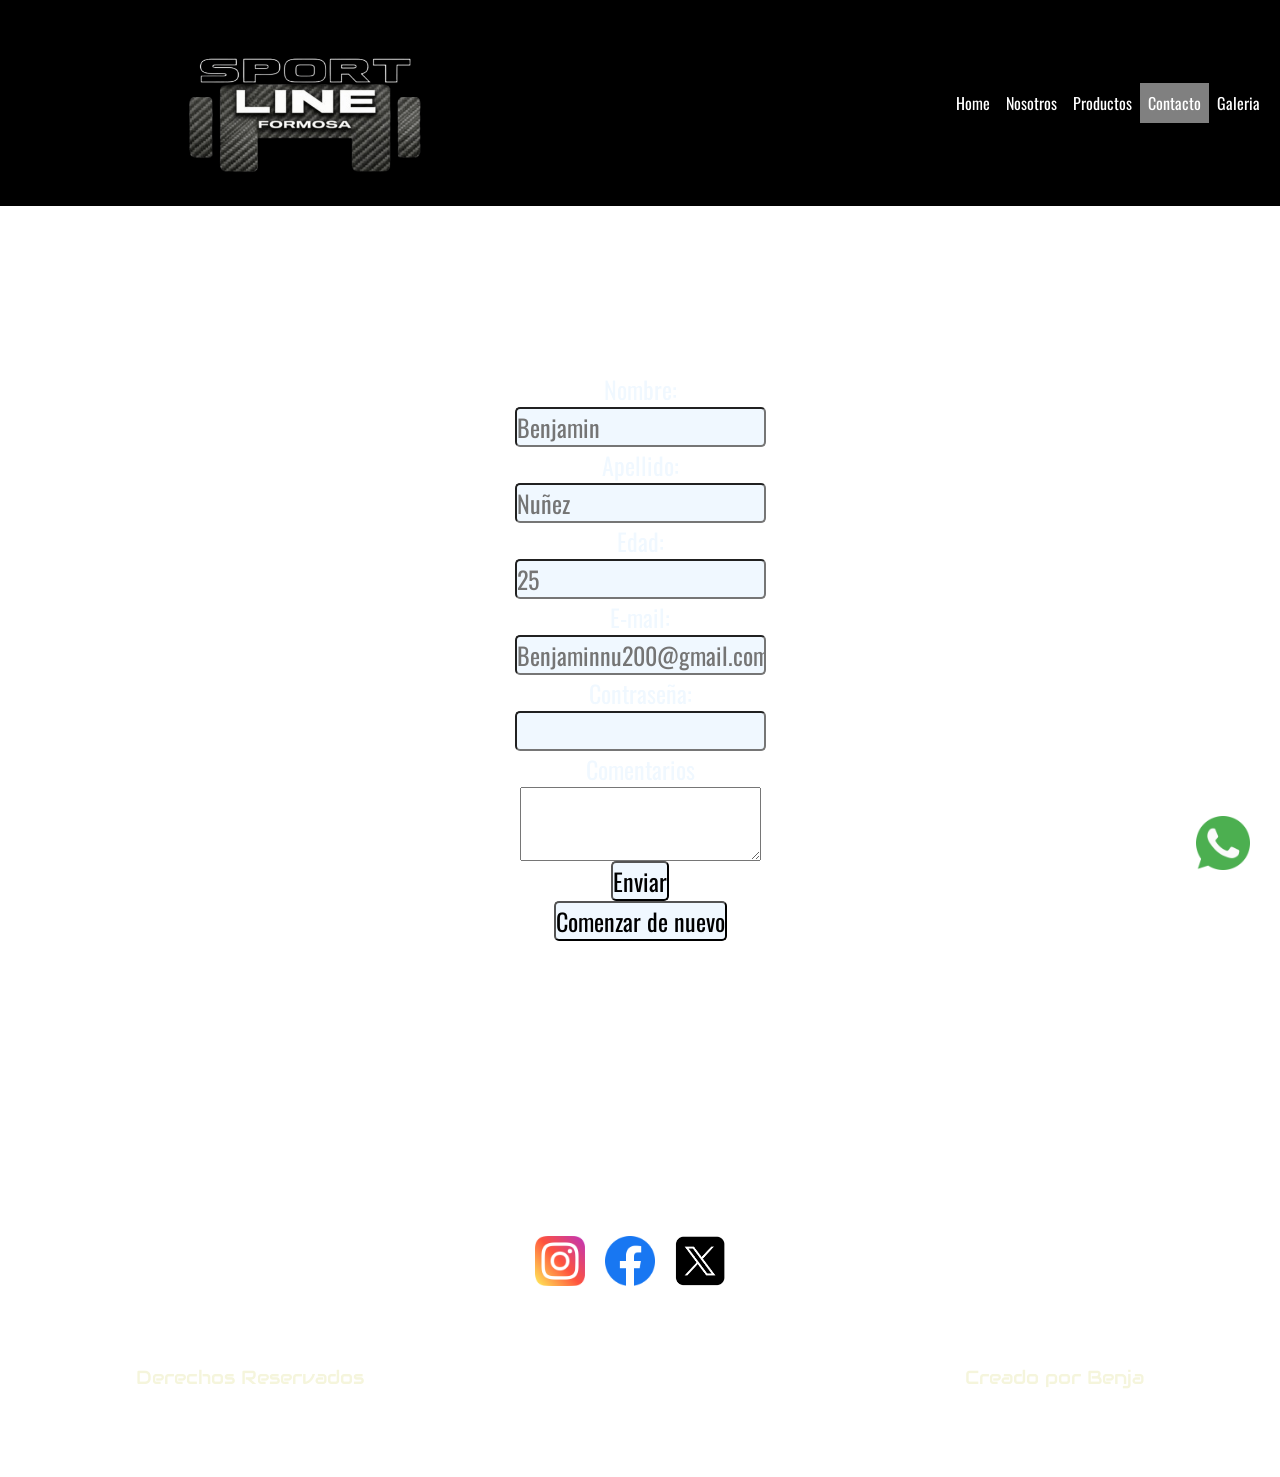
==== commit 84b60945: "Se agrego galeria y se hizo responsivo, se agrego SEO tambien" ====
--- a/pages/contacto.html
+++ b/pages/contacto.html
@@ -4,10 +4,28 @@
 <head>
     <meta charset="UTF-8">
     <meta name="viewport" content="width=device-width, initial-scale=1.0">
-    <title> Sportline - Contacto</title>
+    <title> Sportline - Contacto y atencion al cliente</title>
     <link href="https://cdn.jsdelivr.net/npm/bootstrap@5.3.8/dist/css/bootstrap.min.css" rel="stylesheet"
         integrity="sha384-sRIl4kxILFvY47J16cr9ZwB07vP4J8+LH7qKQnuqkuIAvNWLzeN8tE5YBujZqJLB" crossorigin="anonymous">
     <link rel="stylesheet" href="../styles/styles.css">
+    <!-- SEO Básico para Contacto -->
+    <meta name="description" content="¿Tenés dudas sobre tu pedido o necesitás asesoramiento? Contactate con el equipo de Sportline. Estamos para ayudarte a elegir tu mejor equipamiento deportivo.">
+    <meta name="keywords" content="contacto sportline, atención al cliente, comprar ropa deportiva, consultas sportline, soporte ventas">
+    <meta name="author" content="Benjamin Nuñez">
+    <meta name="owner" content="Benjamin Nuñez">
+<!-- Open Graph  -->
+    <meta property="og:type" content="website">
+    <meta property="og:url" content="https://benjaminnu200-oss.github.io/Sport-line/pages/contacto.html">
+    <meta property="og:title" content="Contactate con Sportline | Estamos para Ayudarte">
+    <meta property="og:description" content="Escribinos por cualquier consulta sobre talles, envíos o ventas mayoristas. ¡Tu próximo desafío empieza acá!">
+    <meta property="og:image" content="https://raw.githubusercontent.com/benjaminnu200-oss/Sport-line/refs/heads/main/assets/logosportprueba.jpeg">
+    <meta property="og:site_name" content="Sportline">
+
+<!-- Twitter Cards -->
+    <meta name="twitter:card" content="summary">
+    <meta name="twitter:title" content="Contacto | Sportline">
+    <meta name="twitter:description" content="¿Dudas, sugerencias o consultas? Ponete en contacto con nosotros.">
+    <meta name="twitter:image" content="https://raw.githubusercontent.com/benjaminnu200-oss/Sport-line/refs/heads/main/assets/logosportprueba.jpeg">
 </head>
 
 <body>
@@ -34,6 +52,9 @@
                         </li>
                         <li class="nav-item">
                             <a class="nav-link text-white active" aria-current="page" href="./contacto.html">Contacto</a>
+                        </li>
+                        <li class="nav-item">
+                            <a class="nav-link text-white" aria-current="page" href="./galeria.html">Galeria</a>
                         </li>
 
                     </ul>
--- a/styles/styles.css
+++ b/styles/styles.css
@@ -19,6 +19,19 @@
 .active {
   background-color: grey;
   color: aliceblue;
+}
+
+main .col .card .card-body .bot-prod {
+  padding: 10px 20px;
+  background-color: white;
+  color: black;
+  border: none;
+  cursor: pointer;
+  font-weight: bold;
+  transition: background 0.3s;
+}
+main .col .card .card-body .bot-prod:hover {
+  background-color: #ccc;
 }
 
 .footer {
@@ -142,12 +155,25 @@
   width: 100%;
   display: grid;
   grid-template-columns: repeat(4, 1fr);
-  grid-template-rows: auto auto;
-  gap: 0;
-  width: 100%;
+  grid-template-rows: 1fr 1fr;
+  gap: 0;
   height: auto;
   margin-top: 4rem;
   grid-template-areas: "text1 text1 imgA imgB" "text2 text2 imgC imgD";
+}
+.banner .item.a, .banner .item.b, .banner .item.c, .banner .item.d {
+  overflow: hidden;
+  position: relative;
+}
+.banner .item.a .img-banner, .banner .item.b .img-banner, .banner .item.c .img-banner, .banner .item.d .img-banner {
+  width: 100%;
+  height: 100%;
+  object-fit: cover;
+  transition: transform 1s ease !important;
+  display: block;
+}
+.banner .item.a:hover .img-banner, .banner .item.b:hover .img-banner, .banner .item.c:hover .img-banner, .banner .item.d:hover .img-banner {
+  transform: scale(1.2);
 }
 .banner .item.a {
   grid-area: imgA;
@@ -193,6 +219,9 @@
   text-align: center;
   z-index: 10;
 }
+.banner .item.f p {
+  font-size: 2rem;
+}
 .banner .item.f .productos-boton {
   background-color: aliceblue;
   color: black;
@@ -203,9 +232,9 @@
   transition: all 0.3s ease;
 }
 .banner .item.f .productos-boton:hover {
-  background-color: #adff2f;
-  color: black;
-  transform: translateY(-5px);
+  background-color: #80ff00;
+  color: black;
+  transform: translateY(5px);
   box-shadow: 0 10px 20px rgba(0, 0, 0, 0.5);
 }
 @media (min-width: 300px) and (max-width: 560px) {
@@ -214,12 +243,45 @@
     grid-template-areas: "text1 text1" "text2 text2" "imgA imgB" "imgC imgD";
     margin-top: 2rem;
   }
-}
-.banner .img-banner {
-  height: 100%;
-  width: 100%;
-  border-radius: 5px;
-  object-fit: cover;
+  .banner .item.a,
+  .banner .item.b,
+  .banner .item.c,
+  .banner .item.d,
+  .banner .item.e,
+  .banner .item.f {
+    transition: none !important;
+    transform: none !important;
+  }
+  .banner .item.a .img-banner,
+  .banner .item.b .img-banner,
+  .banner .item.c .img-banner,
+  .banner .item.d .img-banner,
+  .banner .item.e .img-banner,
+  .banner .item.f .img-banner {
+    height: 100%;
+    width: 100%;
+    border-radius: 5px;
+    object-fit: cover;
+    transition: none !important;
+    transform: none !important;
+  }
+  .banner .item.f h1 {
+    font-size: 1.5rem;
+  }
+  .banner .item.f p {
+    font-size: 15px;
+  }
+}
+@media (min-width: 561px) and (max-width: 968px) {
+  .banner {
+    grid-template-rows: 1fr 1fr;
+  }
+  .banner .item.f h1 {
+    font-size: 2rem;
+  }
+  .banner .item.f p {
+    font-size: 15px;
+  }
 }
 
 .main-formulario {
@@ -248,6 +310,7 @@
 .main-formulario .formulario input {
   background-color: aliceblue;
   color: black;
+  border-radius: 5px;
 }
 .main-formulario .formulario input:focus {
   background-color: rgb(170, 146, 146);
@@ -271,6 +334,7 @@
   color: aliceblue;
   padding: 0.5rem;
   margin: 2rem;
+  margin-top: 4rem;
 }
 .nosotros img.benjayagus {
   height: 50vh;
@@ -313,11 +377,17 @@
   height: 100%;
   margin-bottom: 20px;
   border: none;
+  overflow: hidden;
 }
 main .col .card .card-img-top {
   height: 300px;
   object-fit: cover;
   object-position: top;
+  transition: transform 1s ease;
+  transform-origin: center;
+}
+main .col .card .card-img-top:hover {
+  transform: scale(1.1);
 }
 main .col .card .card-body {
   padding: 1rem;
@@ -339,52 +409,136 @@
   font-family: Audiowide;
 }
 main .col .card .card-body .bot-prod {
-  height: 50px;
-  margin: 5px;
-  width: 120px;
-  background: #333;
-  -webkit-box-pack: center;
-  -ms-flex-pack: center;
-  justify-content: center;
-  cursor: pointer;
-  -webkit-box-align: center;
-  -ms-flex-align: center;
-  align-items: center;
-  font-family: Consolas, Courier New, monospace;
-  border: solid #404c5d 1px;
-  font-size: 16px;
-  color: rgb(161, 161, 161);
-  -webkit-transition: 500ms;
-  transition: 500ms;
-  border-radius: 5px;
-  background: linear-gradient(145deg, #2e2d2d, #212121);
-  -webkit-box-shadow: -1px -5px 15px #41465b, 5px 5px 15px #41465b, inset 5px 5px 10px #212121, inset -5px -5px 10px #212121;
-  box-shadow: -1px -5px 15px #41465b, 5px 5px 15px #41465b, inset 5px 5px 10px #212121, inset -5px -5px 10px #212121;
-}
-main .col .card .card-body button:hover {
-  -webkit-box-shadow: 1px 1px 13px #20232e, -1px -1px 13px #545b78;
-  box-shadow: 1px 1px 13px #20232e, -1px -1px 13px #545b78;
-  color: #d6d6d6;
-  -webkit-transition: 500ms;
-  transition: 500ms;
-}
-main .col .card .card-body button:active {
-  -webkit-box-shadow: 1px 1px 13px #20232e, -1px -1px 33px #545b78;
-  box-shadow: 1px 1px 13px #20232e, -1px -1px 33px #545b78;
-  color: #d6d6d6;
-  -webkit-transition: 100ms;
-  transition: 100ms;
-}
-@media (min-width: 300px) and (max-width: 560px) {
-  main {
+  border-radius: 10px;
+}
+@media (min-width: 300px) and (max-width: 560px) {
+  main .col {
     padding-left: 10%;
     padding-right: 10%;
+    animation: none;
   }
 }
 @media (min-width: 561px) and (max-width: 968px) {
-  main {
+  main .col {
     padding-left: 10%;
     padding-right: 10%;
+    animation: none;
+  }
+}
+
+h1 {
+  display: flex;
+  flex-direction: column;
+  flex-wrap: nowrap;
+  justify-content: center;
+  align-items: center;
+  gap: 0;
+  margin-top: 5rem;
+}
+
+@media (min-width: 300px) and (max-width: 560px) {
+  .main h1 {
+    text-align: center;
+    font-size: 15px;
+    margin-top: 3rem;
+  }
+}
+
+.banner-galeria {
+  width: 95%;
+  display: grid !important;
+  grid-template-columns: repeat(2, 1fr);
+  grid-auto-rows: 400px;
+  gap: 15px;
+  margin-top: 4rem;
+  margin: 25px auto;
+  grid-template-areas: "imgA imgB" "imgC imgD" "imgE imgF" "imgG imgH";
+}
+.banner-galeria > .item {
+  overflow: hidden;
+  position: relative;
+}
+.banner-galeria > .item:hover .img-banner-galeria {
+  transform: scale(1.1);
+}
+.banner-galeria > .item .contenido-galeria {
+  position: absolute;
+  top: 0;
+  left: 0;
+  z-index: 2;
+  width: 100%;
+  height: 100%;
+  display: flex;
+  flex-direction: column;
+  flex-wrap: nowrap;
+  justify-content: center;
+  align-items: center;
+  gap: 0;
+  background: rgba(0, 0, 0, 0.4);
+  color: aliceblue;
+  text-align: center;
+  transition: opacity 0.3s ease;
+}
+.banner-galeria > .item .contenido-galeria h2 {
+  font-size: 2.5rem;
+  margin-bottom: 1rem;
+  text-transform: uppercase;
+  font-weight: bold;
+}
+.banner-galeria > .item .contenido-galeria .btn-ver-mas {
+  padding: 10px 20px;
+  background-color: white;
+  color: black;
+  border: none;
+  cursor: pointer;
+  font-weight: bold;
+  transition: background 0.3s;
+}
+.banner-galeria > .item .contenido-galeria .btn-ver-mas:hover {
+  background-color: #ccc;
+}
+.banner-galeria > .item .img-banner-galeria {
+  width: 100%;
+  height: 100%;
+  object-fit: cover;
+  object-position: top;
+  transition: transform 1s ease;
+  transform-origin: center;
+}
+.banner-galeria > .item.a {
+  grid-area: imgA;
+}
+.banner-galeria > .item.b {
+  grid-area: imgB;
+}
+.banner-galeria > .item.c {
+  grid-area: imgC;
+}
+.banner-galeria > .item.d {
+  grid-area: imgD;
+}
+.banner-galeria > .item.e {
+  grid-area: imgE;
+}
+.banner-galeria > .item.f {
+  grid-area: imgF;
+}
+.banner-galeria > .item.g {
+  grid-area: imgG;
+}
+.banner-galeria > .item.h {
+  grid-area: imgH;
+}
+@media (min-width: 300px) and (max-width: 560px) {
+  .banner-galeria {
+    display: grid;
+    width: 90%;
+    margin: 0 auto;
+    gap: 25px;
+    grid-template-columns: 1fr;
+    grid-auto-rows: 300px;
+    grid-template-areas: "imgA" "imgB" "imgC" "imgD" "imgE" "imgF" "imgG" "imgH";
+    margin-top: 2rem;
   }
 }
 
